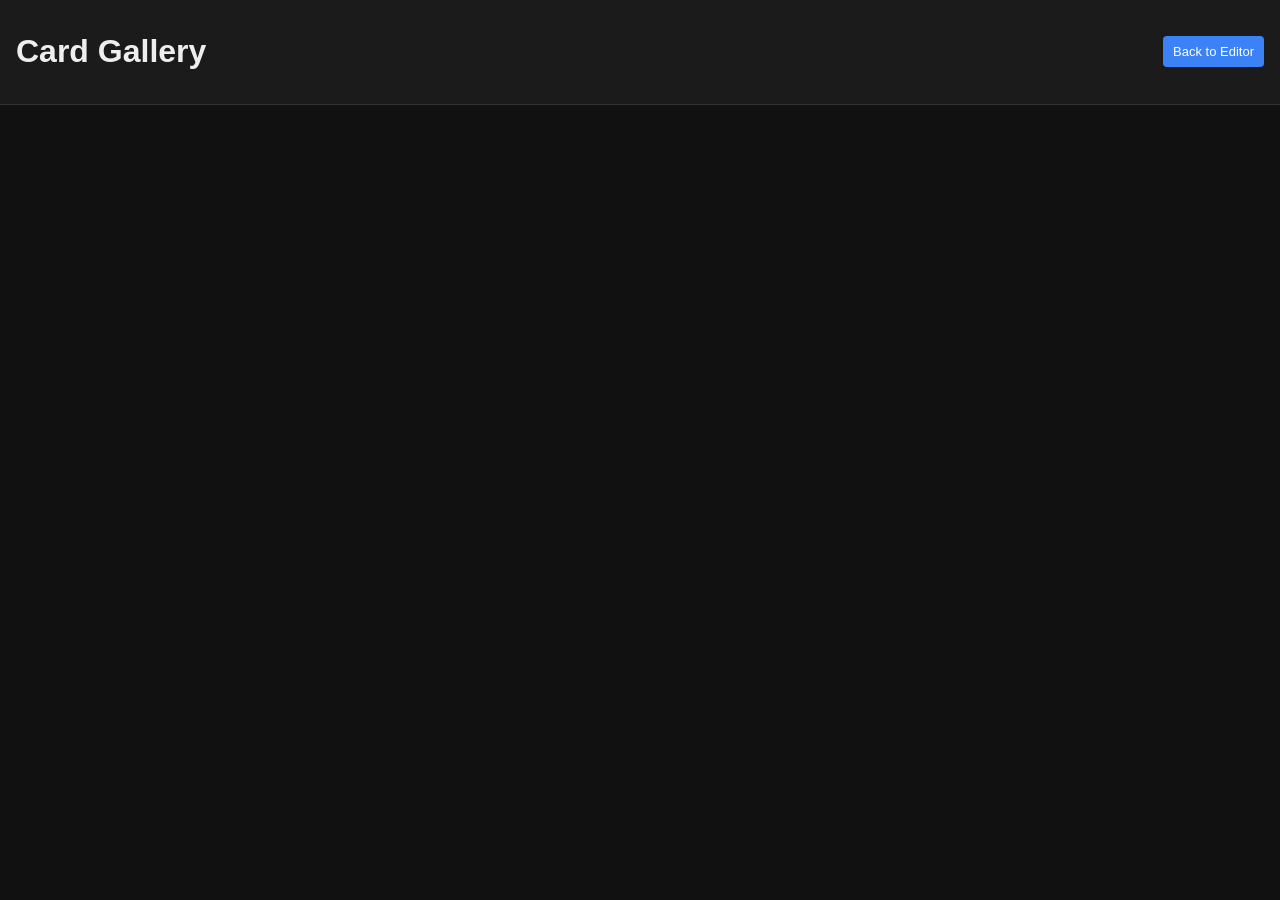
==== gallery.html @ 92b11c03 "CardGalley" ====
<!doctype html>
<html lang="en">
<head>
  <meta charset="utf-8" />
  <meta name="viewport" content="width=device-width,initial-scale=1" />
  <title>Dokkan Gallery</title>
  <link rel="stylesheet" href="gallery.css" />
</head>
<body>
  <header class="topbar">
    <h1>Card Gallery</h1>
    <a class="btn" href="index.html">Back to Editor</a>
  </header>

  <main>
    <div id="galleryGrid" class="grid"></div>
  </main>

  <script src="gallery.js"></script>
</body>
</html>
---- gallery.css ----
body {
  margin: 0;
  font-family: Arial, sans-serif;
  background: #111;
  color: #eee;
}

.topbar {
  display: flex;
  justify-content: space-between;
  align-items: center;
  padding: 12px 16px;
  background: #1b1b1b;
  border-bottom: 1px solid #333;
}

.btn {
  color: white;
  text-decoration: none;
  background: #3b82f6;
  padding: 8px 10px;
  border-radius: 4px;
  font-size: 13px;
}

.grid {
  padding: 16px;
  display: grid;
  grid-template-columns: repeat(auto-fill, minmax(160px, 1fr));
  gap: 14px;
}

.tile {
  background: #1a1a1a;
  border-radius: 8px;
  overflow: hidden;
  cursor: pointer;
  border: 3px solid #666; /* overwritten by type color */
  position: relative;
  box-shadow: 0 2px 8px rgba(0,0,0,.4);
}

.tile img.art {
  width: 100%;
  height: 210px;
  object-fit: cover;
  display: block;
  background: #000;
}

.badge {
  position: absolute;
  top: 6px;
  width: 34px;
  height: 34px;
  object-fit: contain;
  filter: drop-shadow(0 1px 2px rgba(0,0,0,.6));
}

.badge.rarity { left: 6px; }
.badge.type   { right: 6px; }

.tile .title {
  padding: 8px 8px 10px;
  font-size: 13px;
  line-height: 1.2;
  text-align: center;
  background: #141414;
  border-top: 1px solid #2b2b2b;
}

.tile .title .sub {
  display: block;
  opacity: .8;
  font-size: 12px;
  margin-top: 2px;
}
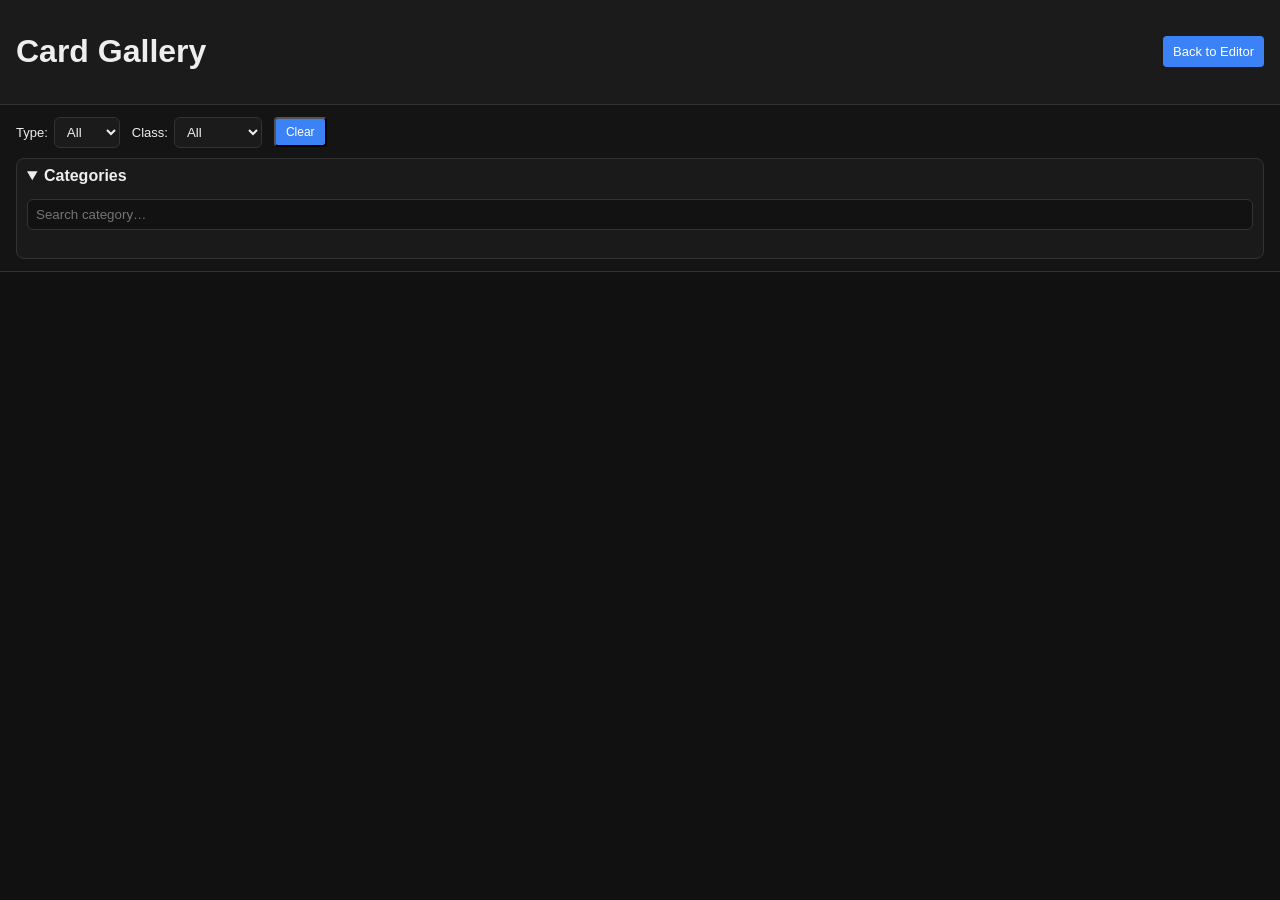
==== commit 59d44751: "SortingGallery" ====
--- a/gallery.html
+++ b/gallery.html
@@ -13,6 +13,47 @@
   </header>
 
   <main>
+    <section class="filters">
+      <div class="filter-row">
+        <label>
+          Type:
+          <select id="filterType">
+            <option value="ALL">All</option>
+            <option value="AGL">AGL</option>
+            <option value="TEQ">TEQ</option>
+            <option value="INT">INT</option>
+            <option value="STR">STR</option>
+            <option value="PHY">PHY</option>
+          </select>
+        </label>
+
+        <label>
+          Class:
+          <select id="filterAlign">
+            <option value="ALL">All</option>
+            <option value="SUPER">Super</option>
+            <option value="EXTREME">Extreme</option>
+          </select>
+        </label>
+
+        <button class="btn small" id="clearFiltersBtn" type="button">Clear</button>
+      </div>
+
+      <details class="category-panel" open>
+        <summary>Categories</summary>
+
+        <input
+          id="categorySearch"
+          class="category-search"
+          type="text"
+          placeholder="Search category…"
+          autocomplete="off"
+        />
+
+        <div id="categoryList" class="category-list"></div>
+      </details>
+    </section>
+
     <div id="galleryGrid" class="grid"></div>
   </main>
 
--- a/gallery.css
+++ b/gallery.css
@@ -75,3 +75,84 @@
   font-size: 12px;
   margin-top: 2px;
 }
+
+
+/* --- Filters UI --- */
+.filters {
+  padding: 12px 16px;
+  border-bottom: 1px solid #333;
+  background: #141414;
+}
+
+.filter-row {
+  display: flex;
+  gap: 12px;
+  align-items: center;
+  flex-wrap: wrap;
+}
+
+.filter-row label {
+  font-size: 13px;
+  display: flex;
+  gap: 6px;
+  align-items: center;
+}
+
+.filter-row select {
+  background: #1b1b1b;
+  color: #eee;
+  border: 1px solid #333;
+  border-radius: 6px;
+  padding: 6px 8px;
+}
+
+.btn.small {
+  padding: 6px 10px;
+  font-size: 12px;
+}
+
+.category-panel {
+  margin-top: 10px;
+  border: 1px solid #333;
+  border-radius: 8px;
+  padding: 8px 10px;
+  background: #1a1a1a;
+}
+
+.category-panel summary {
+  cursor: pointer;
+  font-weight: 700;
+  margin-bottom: 6px;
+}
+
+.category-search {
+  width: 100%;
+  box-sizing: border-box;
+  padding: 7px 8px;
+  border-radius: 6px;
+  border: 1px solid #333;
+  background: #121212;
+  color: #eee;
+  margin: 8px 0;
+}
+
+.category-list {
+  max-height: 220px;      /* IMPORTANT: prevents huge list */
+  overflow: auto;
+  display: grid;
+  grid-template-columns: repeat(auto-fill, minmax(220px, 1fr));
+  gap: 6px 10px;
+  padding: 6px 2px;
+}
+
+.category-item {
+  display: flex;
+  gap: 8px;
+  align-items: center;
+  font-size: 13px;
+  user-select: none;
+}
+
+.category-item input {
+  transform: translateY(1px);
+}
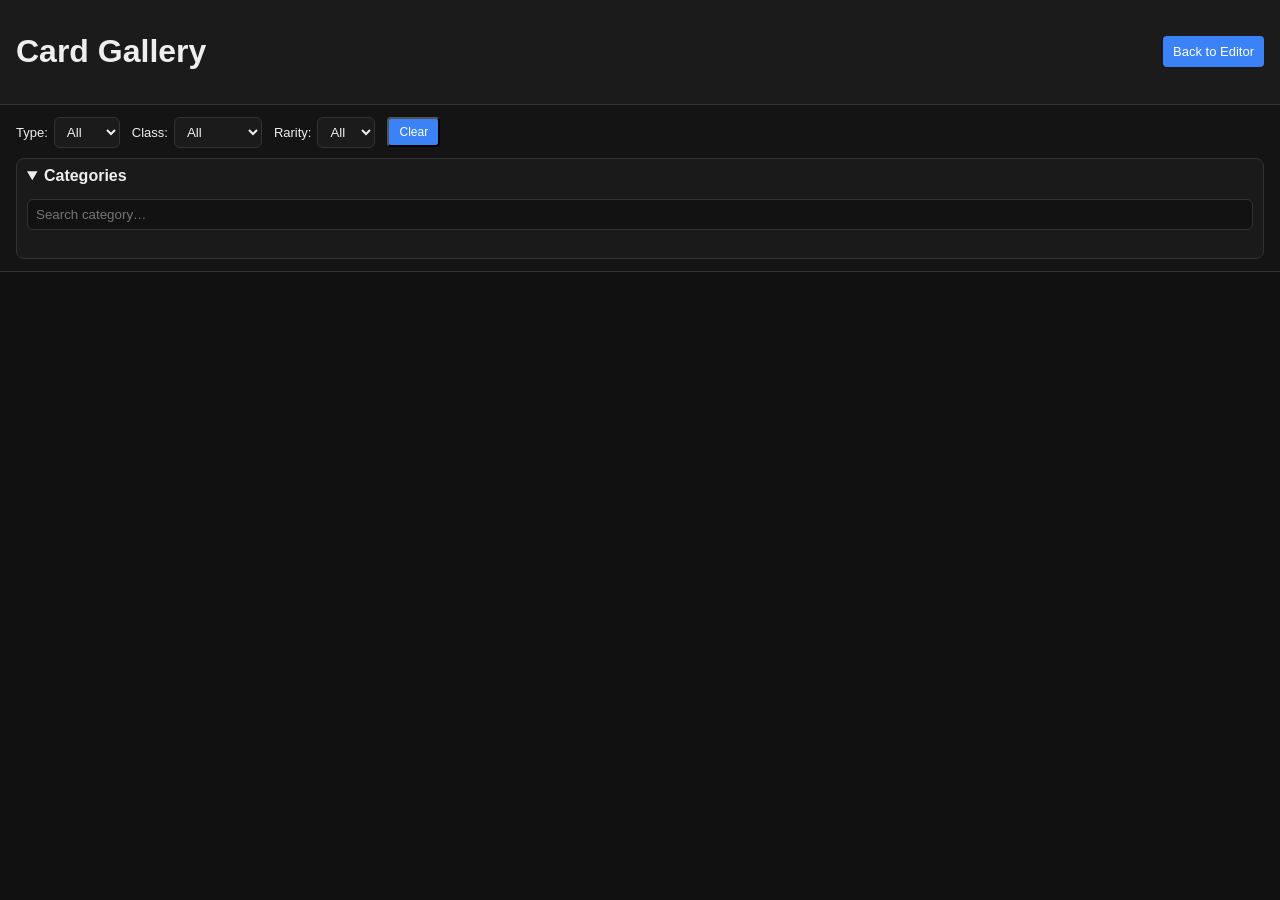
==== commit 129e04d4: "Rarity Check" ====
--- a/gallery.html
+++ b/gallery.html
@@ -36,6 +36,14 @@
           </select>
         </label>
 
+        <label>
+          Rarity:
+          <select id="filterRarity">
+            <option value="ALL">All</option>
+            <option value="LR">LR</option>
+            <option value="UR">UR</option>
+          </select>
+        </label>
         <button class="btn small" id="clearFiltersBtn" type="button">Clear</button>
       </div>
 
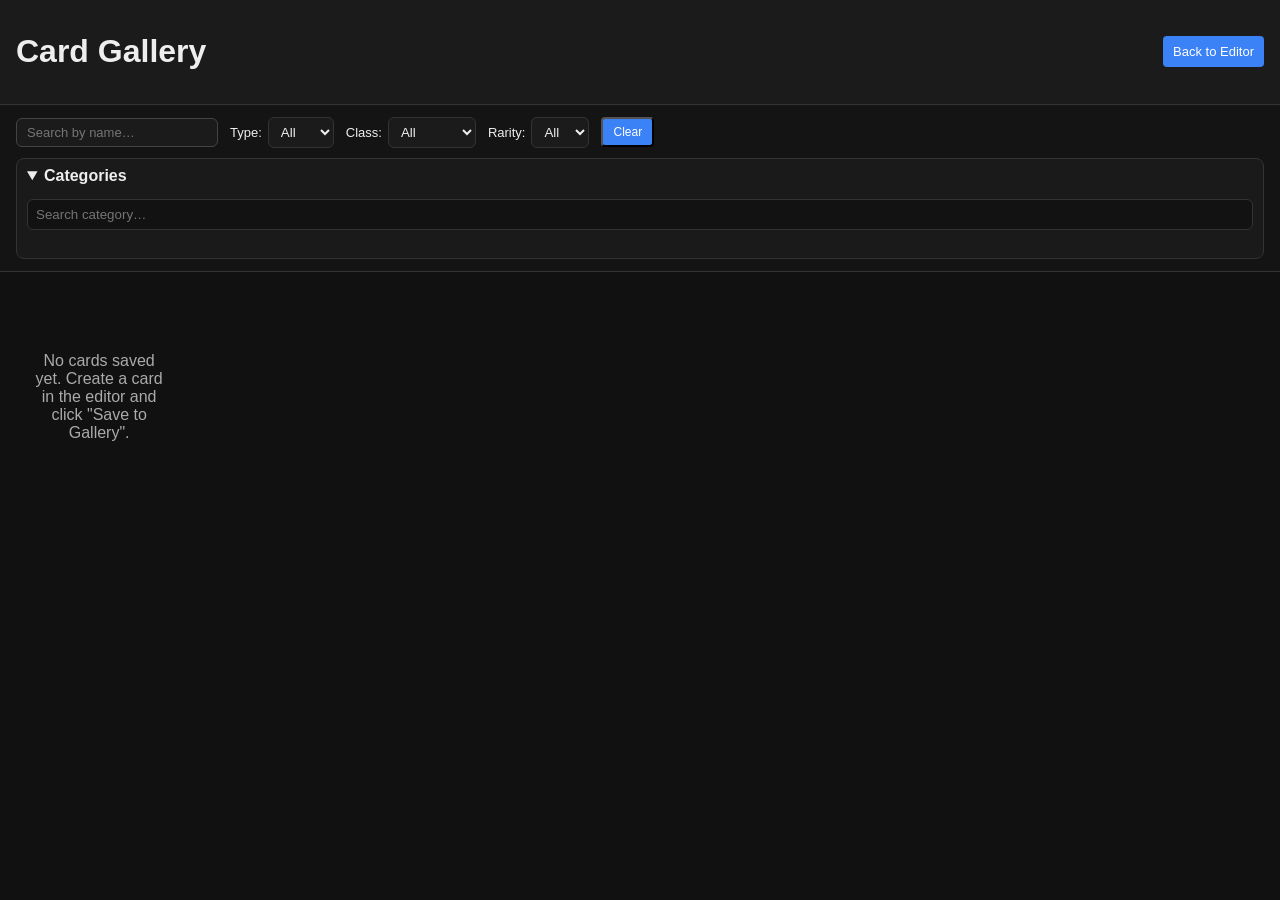
==== commit 6a5af2e5: "oh yeah" ====
--- a/gallery.html
+++ b/gallery.html
@@ -15,6 +15,7 @@
   <main>
     <section class="filters">
       <div class="filter-row">
+        <input id="nameSearch" class="name-search" type="text" placeholder="Search by name…" autocomplete="off">
         <label>
           Type:
           <select id="filterType">
@@ -65,6 +66,7 @@
     <div id="galleryGrid" class="grid"></div>
   </main>
 
+  <div id="toast-container"></div>
   <script src="gallery.js"></script>
 </body>
 </html>
--- a/gallery.css
+++ b/gallery.css
@@ -21,6 +21,13 @@
   padding: 8px 10px;
   border-radius: 4px;
   font-size: 13px;
+}
+
+.empty-msg {
+  color: #aaa;
+  font-size: 1rem;
+  text-align: center;
+  padding: 3rem 1rem;
 }
 
 .grid {
@@ -38,6 +45,79 @@
   border: 3px solid #666; /* overwritten by type color */
   position: relative;
   box-shadow: 0 2px 8px rgba(0,0,0,.4);
+  transition: transform 0.15s, box-shadow 0.15s;
+}
+
+.tile:hover {
+  transform: scale(1.05);
+  box-shadow: 0 8px 24px rgba(0,0,0,.7);
+  z-index: 1;
+}
+
+/* Hover overlay */
+.tile-overlay {
+  position: absolute;
+  inset: 0;
+  background: rgba(0,0,0,.72);
+  display: flex;
+  flex-direction: column;
+  align-items: center;
+  justify-content: center;
+  gap: 6px;
+  padding: 10px;
+  opacity: 0;
+  transition: opacity 0.15s;
+  pointer-events: none;
+}
+
+.tile:hover .tile-overlay {
+  opacity: 1;
+}
+
+.overlay-name {
+  font-size: 13px;
+  font-weight: bold;
+  color: #fff;
+  text-align: center;
+}
+
+.overlay-sub {
+  font-size: 11px;
+  color: #bbb;
+  text-align: center;
+}
+
+/* Delete button */
+.tile-delete {
+  position: absolute;
+  bottom: 46px;
+  right: 6px;
+  background: rgba(180,0,0,.85);
+  border: none;
+  border-radius: 4px;
+  width: 26px;
+  height: 26px;
+  color: #fff;
+  font-size: 13px;
+  cursor: pointer;
+  display: flex;
+  align-items: center;
+  justify-content: center;
+  opacity: 0;
+  transition: opacity 0.15s, background 0.15s;
+  z-index: 2;
+  pointer-events: all;
+  padding: 0;
+}
+
+.tile:hover .tile-delete {
+  opacity: 1;
+}
+
+.tile-delete.confirm {
+  background: rgba(220,80,0,.95);
+  width: 40px;
+  font-size: 11px;
 }
 
 .tile img.art {
@@ -156,3 +236,45 @@
 .category-item input {
   transform: translateY(1px);
 }
+
+/* Name search */
+.name-search {
+  padding: 6px 10px;
+  border-radius: 6px;
+  border: 1px solid #444;
+  background: #1b1b1b;
+  color: #eee;
+  font-size: 13px;
+  width: 180px;
+}
+
+/* Toasts */
+#toast-container {
+  position: fixed;
+  bottom: 20px;
+  right: 20px;
+  z-index: 9999;
+  display: flex;
+  flex-direction: column;
+  gap: 8px;
+  pointer-events: none;
+}
+
+.toast {
+  padding: 10px 16px;
+  border-radius: 6px;
+  font-size: 13px;
+  color: #fff;
+  box-shadow: 0 4px 12px rgba(0,0,0,.5);
+  animation: toast-in 0.2s ease;
+  max-width: 300px;
+}
+
+.toast.success { background: #166534; border-left: 4px solid #4ade80; }
+.toast.error   { background: #7f1d1d; border-left: 4px solid #f87171; }
+.toast.info    { background: #1e3a5f; border-left: 4px solid #60a5fa; }
+
+@keyframes toast-in {
+  from { opacity: 0; transform: translateX(16px); }
+  to   { opacity: 1; transform: translateX(0); }
+}
